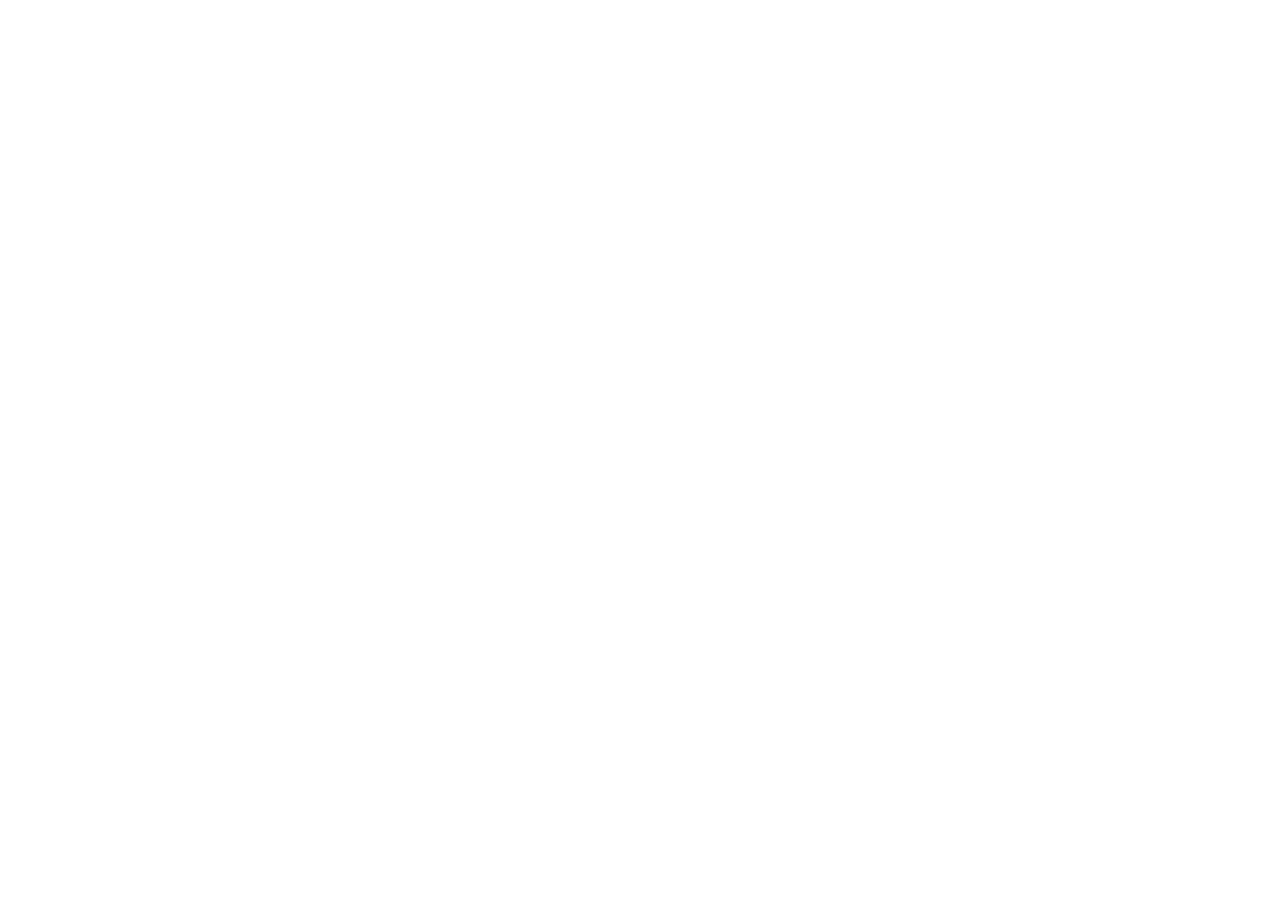
==== modal.html @ 52c4c046 "adding page for modal to show up when button is clicked" ====
<!DOCTYPE html>
<html>
<head>
	<title></title>
	<link rel="stylesheet" href="https://maxcdn.bootstrapcdn.com/bootstrap/3.3.7/css/bootstrap.min.css" integrity="sha384-BVYiiSIFeK1dGmJRAkycuHAHRg32OmUcww7on3RYdg4Va+PmSTsz/K68vbdEjh4u" crossorigin="anonymous">

<script src="jquery-3.1.1.min.js" type="text/javascript"></script>

<script src="https://maxcdn.bootstrapcdn.com/bootstrap/3.3.7/js/bootstrap.min.js" integrity="sha384-Tc5IQib027qvyjSMfHjOMaLkfuWVxZxUPnCJA7l2mCWNIpG9mGCD8wGNIcPD7Txa" crossorigin="anonymous"></script>

<script src="app.js" type="text/javascript"></script>

</head>
<body>

</body>
</html>
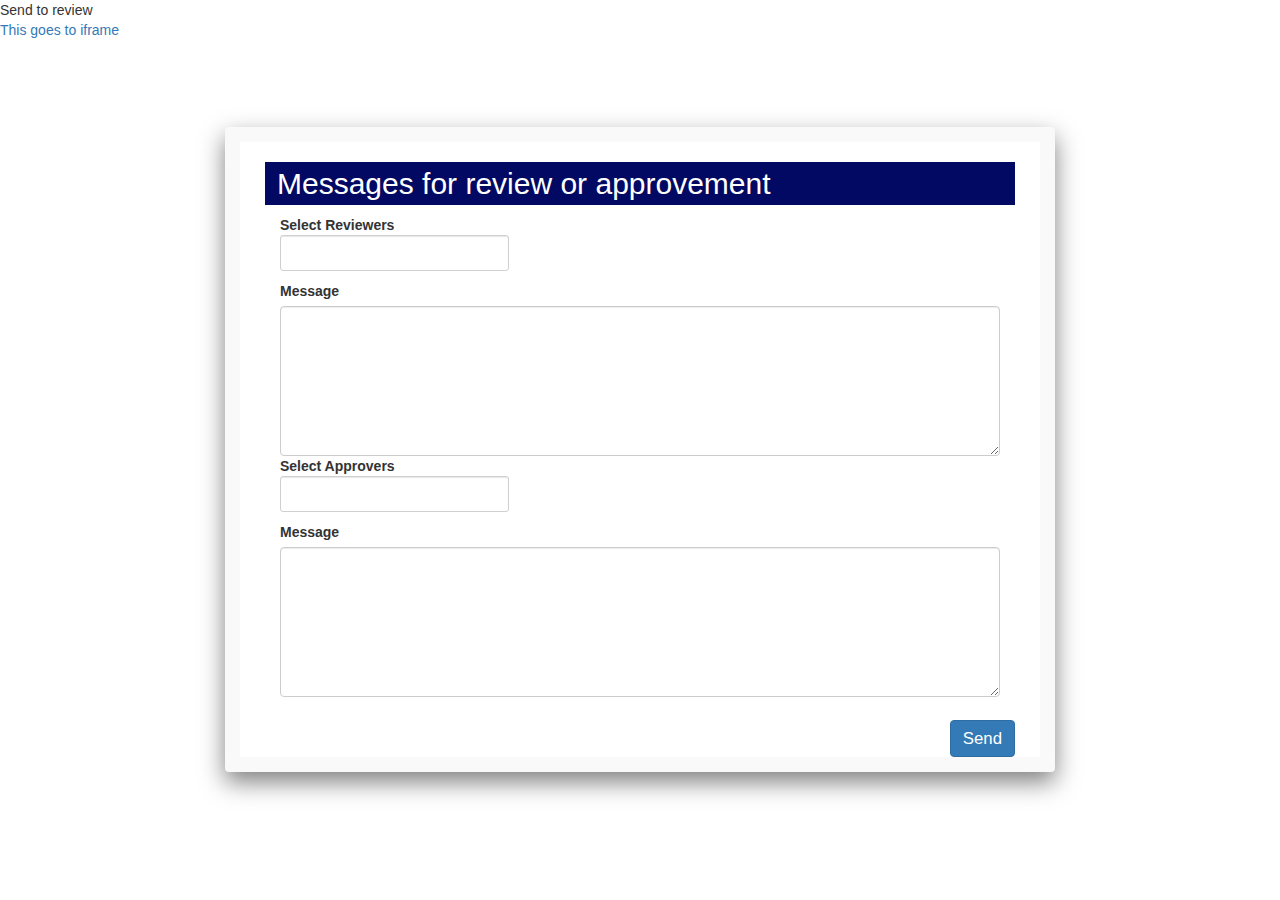
==== commit 71a48892: "Added fancy box plugin in modal.html in order to display index.html in iframe" ====
--- a/modal.html
+++ b/modal.html
@@ -7,11 +7,47 @@
 <script src="jquery-3.1.1.min.js" type="text/javascript"></script>
 
 <script src="https://maxcdn.bootstrapcdn.com/bootstrap/3.3.7/js/bootstrap.min.js" integrity="sha384-Tc5IQib027qvyjSMfHjOMaLkfuWVxZxUPnCJA7l2mCWNIpG9mGCD8wGNIcPD7Txa" crossorigin="anonymous"></script>
+<link rel="stylesheet" href="jquery.fancybox.css" type="text/css" media="screen" />
+<script type="text/javascript" src="jquery.fancybox.js"></script>
+<style>
+* {
+  box-sizing:border-box;
+}
 
-<script src="app.js" type="text/javascript"></script>
+html,body{
+	min-height: 100%:
+	height:100%;
+}
+</style>
 
 </head>
 <body>
+<div id="btnReview" class="button">
+Send to review
+</div>
+
+<div class="modal-container">
+	<div class="modal-background">
+		<div class="modal">
+			 <h2>I'm a Modal</h2>
+              <p>Hear me roar.</p>
+		</div>
+	</div>
+</div>
+
+
+<a id="test">This goes to iframe</a>
+	<script>
+$(function(){
+
+	$("#test").fancybox({
+        "type": 'iframe',
+          "href": 'index.html'
+
+    	}).click();
+
+})
+</script>
 
 </body>
 </html> 
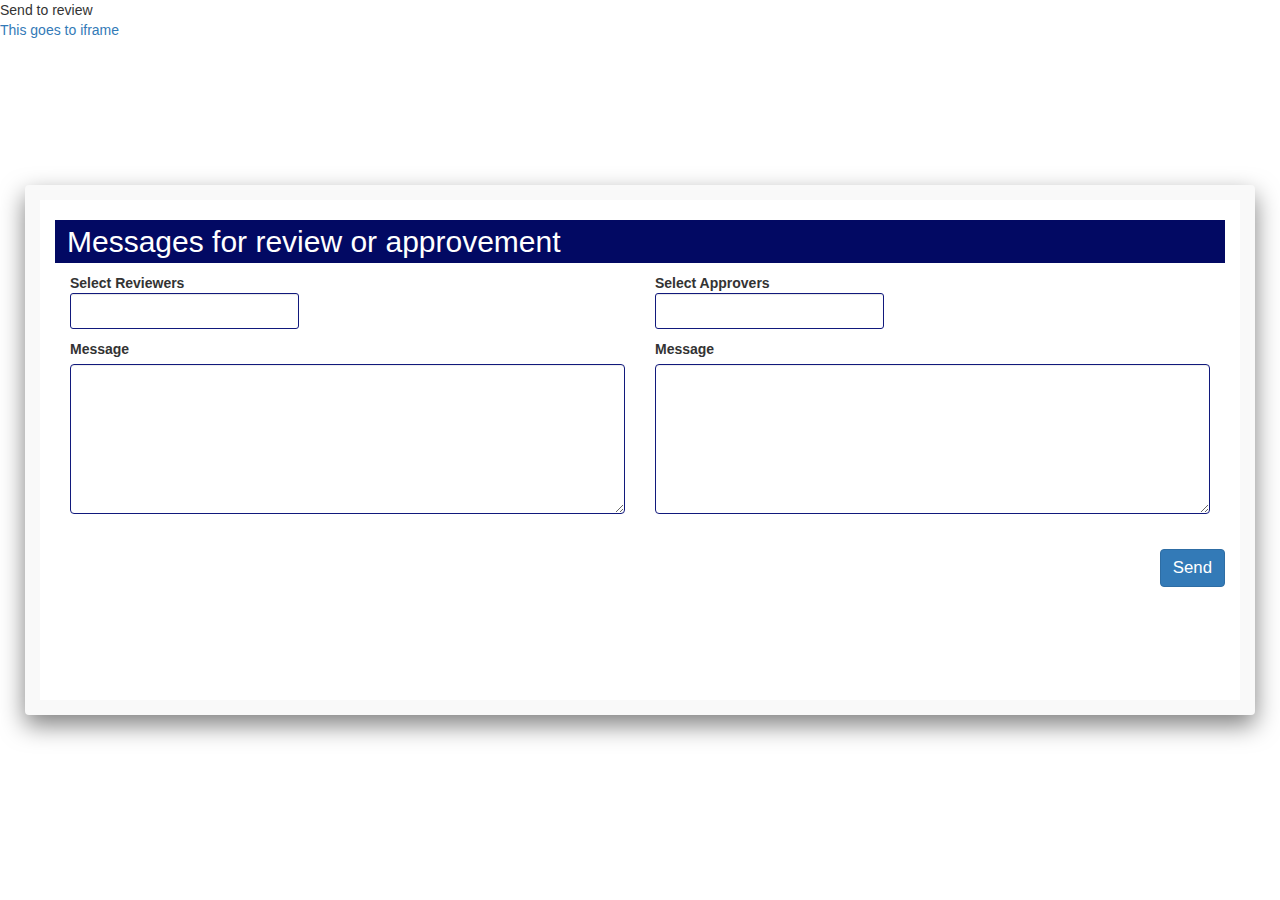
==== commit 4b6af083: "changed width and height in the modal fancy box" ====
--- a/modal.html
+++ b/modal.html
@@ -42,7 +42,10 @@
 
 	$("#test").fancybox({
         "type": 'iframe',
-          "href": 'index.html'
+          "href": 'index.html',
+          "width":1200,
+          "height":500,
+          "autoSize":false
 
     	}).click();
 
